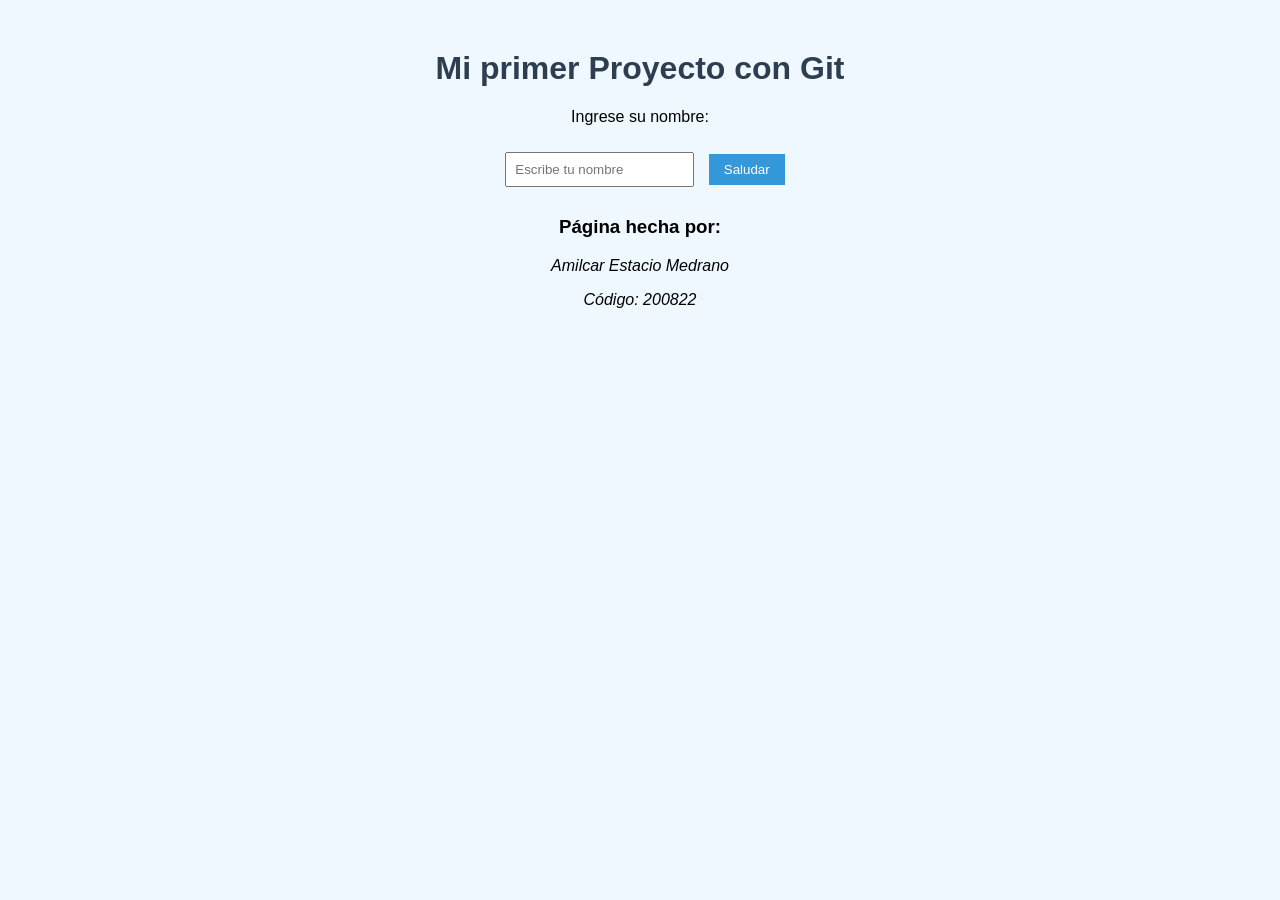
==== index.html @ 574faee7 "Versión Inicial del proyecto web" ====
<!DOCTYPE html>
<html lang="es">
<head>
    <meta charset="UTF-8"/>
    <title>Mi proyecto Web</title>
    <!-- Enlace al archivo CSS -->
    <link rel="stylesheet" href="styles.css"/>
</head>
<body>
    <h1>Mi primer Proyecto con Git</h1>
    <p>Ingrese su nombre:</p>
    <input type="text" id="nombre" placeholder="Escribe tu nombre"/>
    <button onclick="saludar()">Saludar</button>
    <p id="resultado"></p>

    <!-- Enlace al archivo JavaScript -->
    <script src="script.js"></script>
    <footer>
        <h3>Página hecha por:</h3>
        <p><em>Amilcar Estacio Medrano</em></p>
        <p><em>Código: 200822</em></p>
    </footer>
</body>
</html>
---- styles.css ----
body{
    font-family: Arial, sans-serif;
    background-color: #f0f8ff;
    text-align: center;
    margin-top: 50px;
}

h1{
    color:#2c3e50;
}

input{
    padding: 8px;
    margin: 10px;
}

button{
    padding: 8px 15px;
    background-color: #3498db;
    color: white;
    border: none;
    cursor: pointer;
}

button:hover{
    background-color: #2980b9;
}
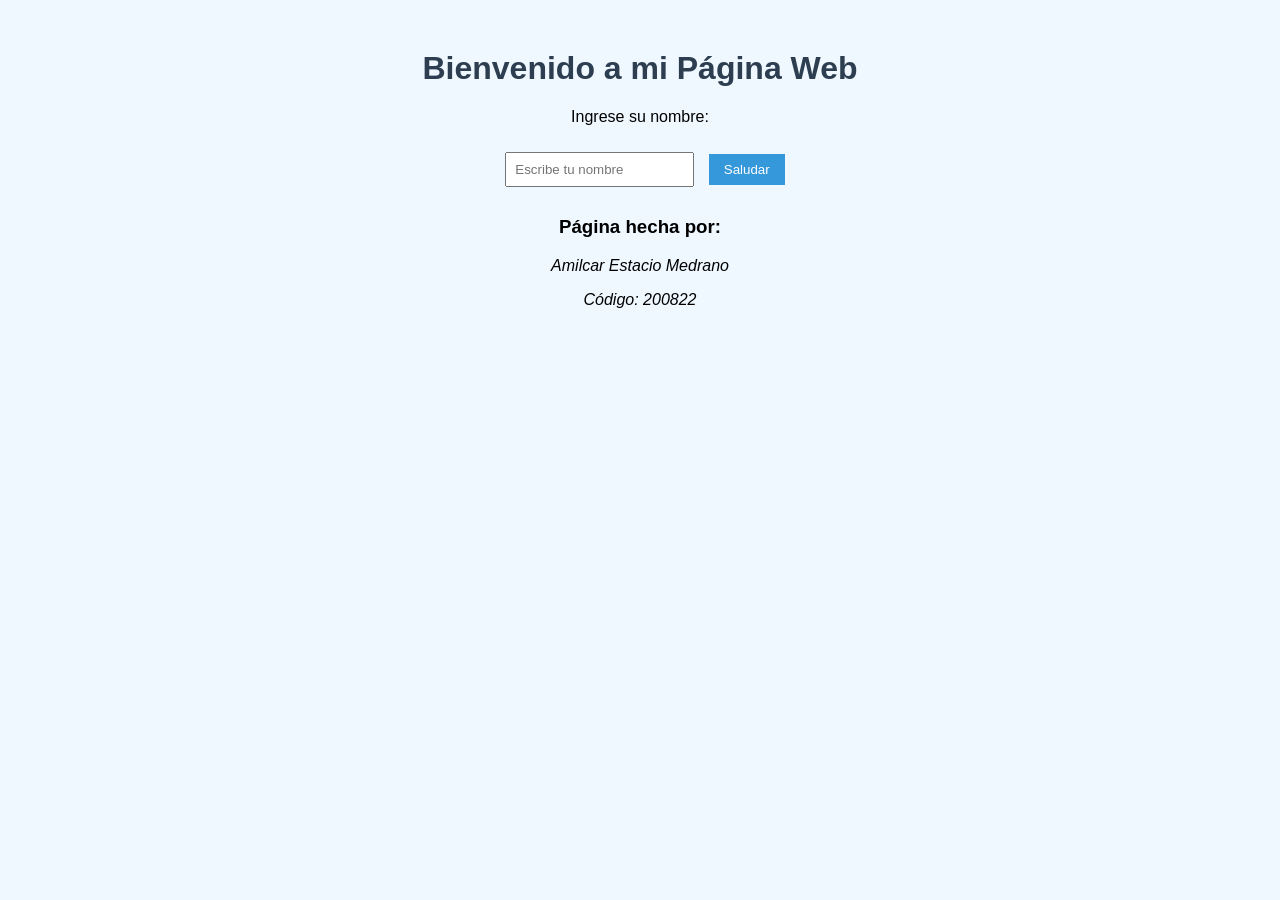
==== commit 78319ca9: "Se actualiza el contenido principal" ====
--- a/index.html
+++ b/index.html
@@ -7,7 +7,7 @@
     <link rel="stylesheet" href="styles.css"/>
 </head>
 <body>
-    <h1>Mi primer Proyecto con Git</h1>
+    <h1>Bienvenido a mi Página Web</h1>
     <p>Ingrese su nombre:</p>
     <input type="text" id="nombre" placeholder="Escribe tu nombre"/>
     <button onclick="saludar()">Saludar</button>
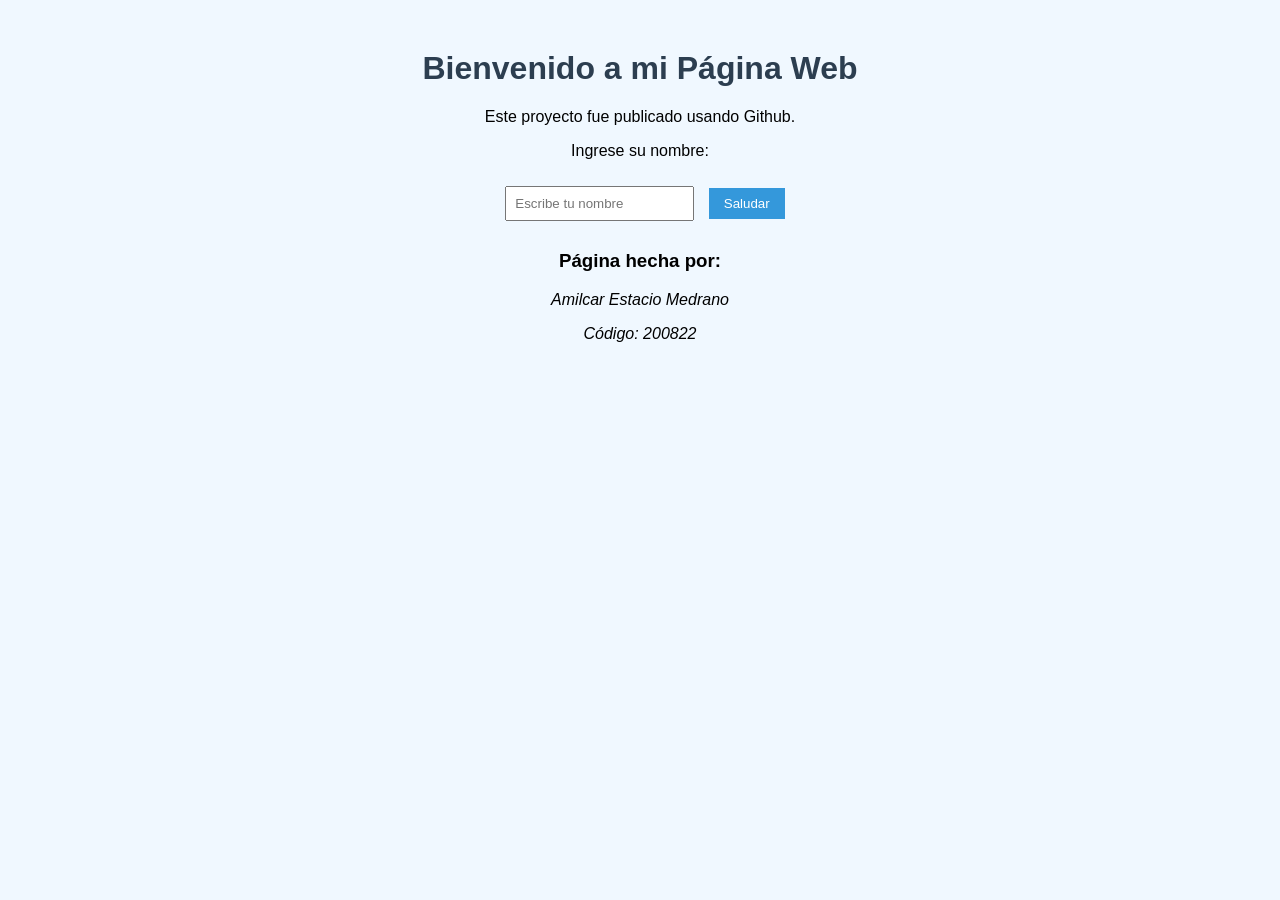
==== commit 0034b750: "Se agrega mensaje de publicación en Github" ====
--- a/index.html
+++ b/index.html
@@ -8,6 +8,7 @@
 </head>
 <body>
     <h1>Bienvenido a mi Página Web</h1>
+    <p>Este proyecto fue publicado usando Github.</p>
     <p>Ingrese su nombre:</p>
     <input type="text" id="nombre" placeholder="Escribe tu nombre"/>
     <button onclick="saludar()">Saludar</button>
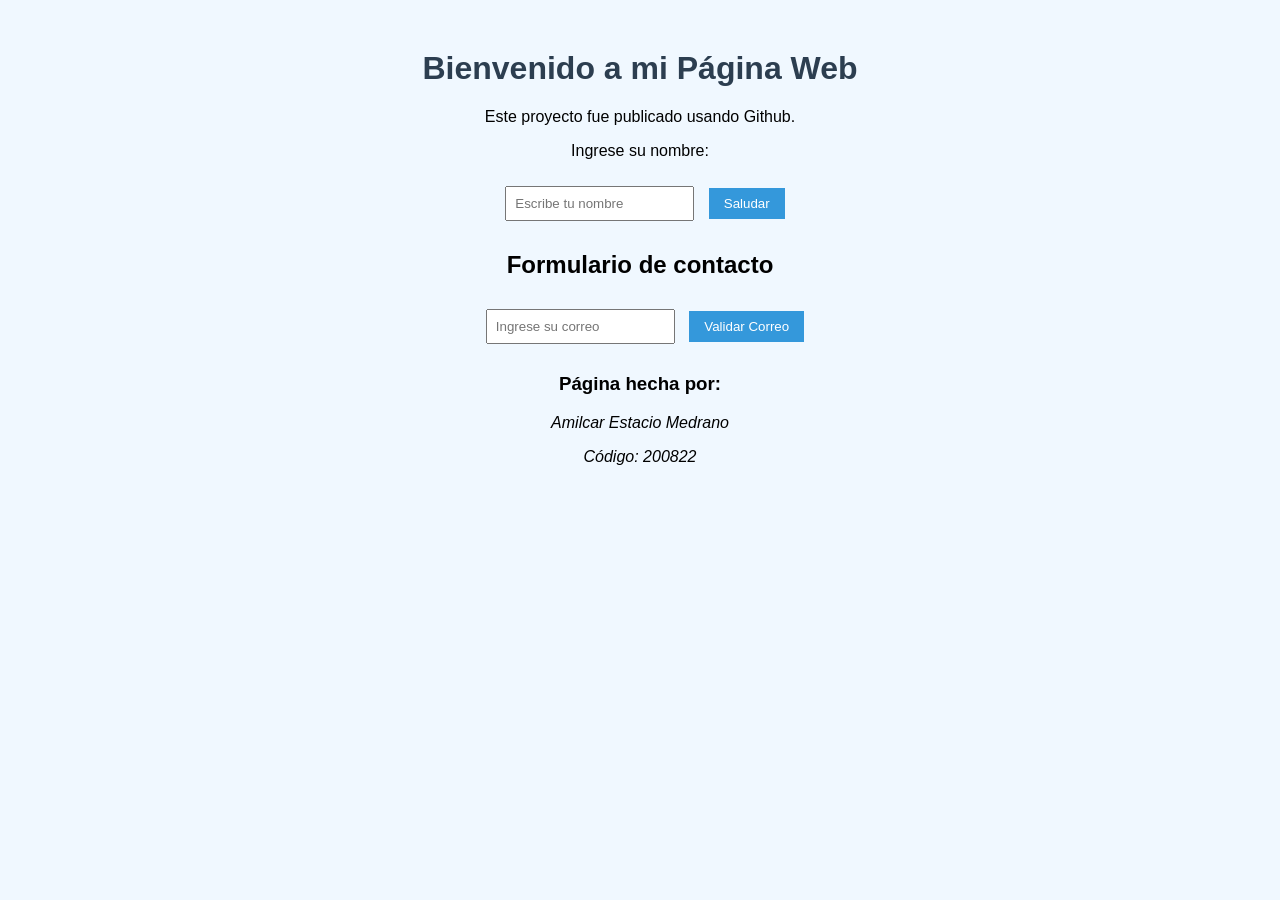
==== commit 81cf8a12: "Se agrega formulario de contacto" ====
--- a/index.html
+++ b/index.html
@@ -14,6 +14,12 @@
     <button onclick="saludar()">Saludar</button>
     <p id="resultado"></p>
 
+    <!-- Formulario -->
+    <h2>Formulario de contacto</h2>
+    <input type="email" id="correo" placeholder="Ingrese su correo">
+    <button onclick="validarCorreo()">Validar Correo</button>
+    <p id="mensajeCorreo"></p>
+    
     <!-- Enlace al archivo JavaScript -->
     <script src="script.js"></script>
     <footer>
